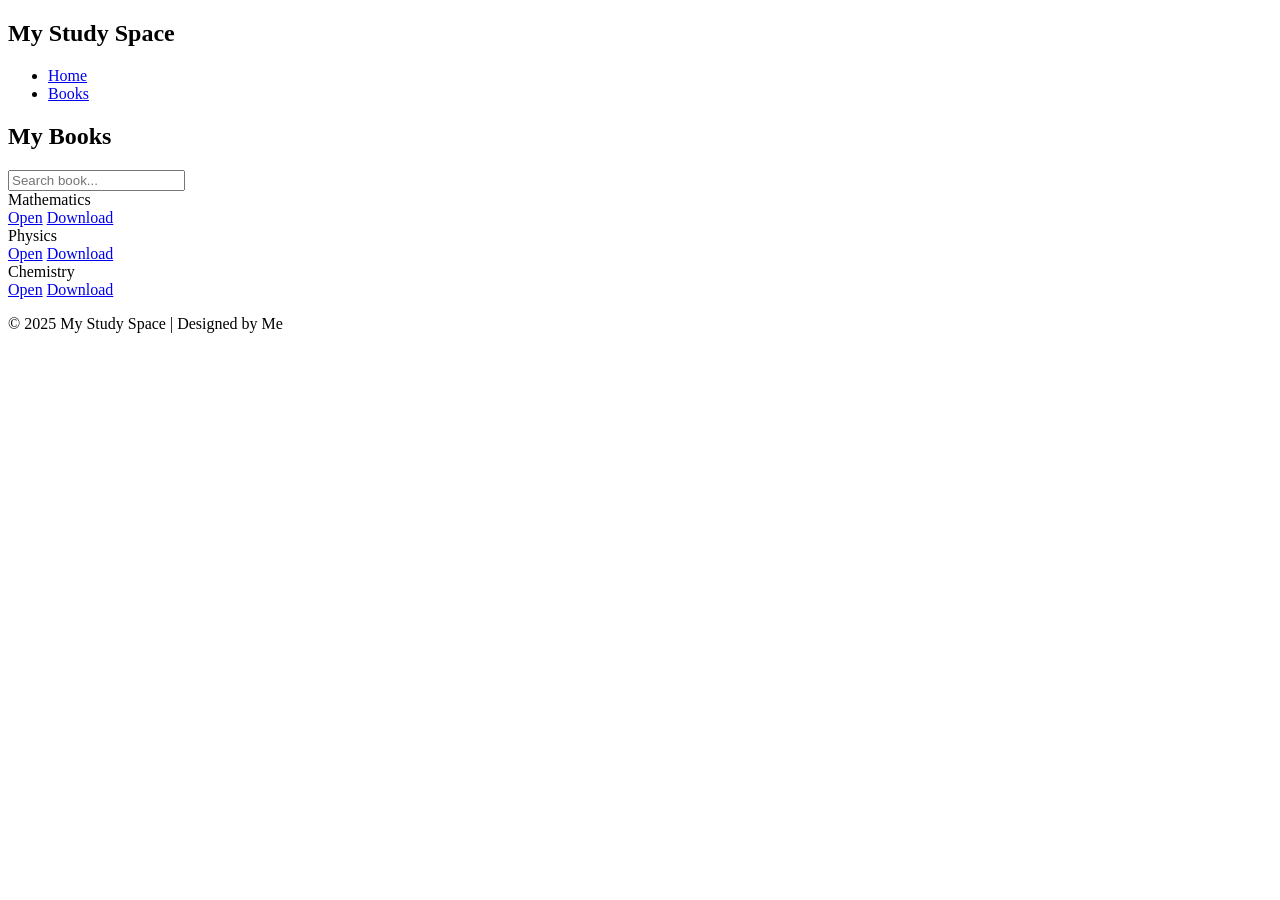
==== books.html @ bc97f49c "Add files via upload" ====
<!DOCTYPE html>
<html lang="en">
<head>
  <meta charset="UTF-8">
  <meta name="viewport" content="width=device-width, initial-scale=1.0">
  <title>My Books</title>
  <link rel="stylesheet" href="style.css">
</head>
<body>
  <nav class="navbar">
    <h1>My Study Space</h1>
    <ul>
      <li><a href="index.html">Home</a></li>
      <li><a href="books.html" class="active">Books</a></li>
    </ul>
  </nav>

  <section class="books-section">
    <h2>My Books</h2>
    <div class="search-bar">
      <input type="text" id="searchInput" placeholder="Search book...">
    </div>
    <div id="bookList" class="book-list">
      <!-- Books will be loaded here by JavaScript -->
    </div>
  </section>

  <footer>
    <p>© 2025 My Study Space | Designed by Me</p>
  </footer>

  <script src="script.js"></script>
</body>
</html>
---- style.css ----
<CSS content from previous message>
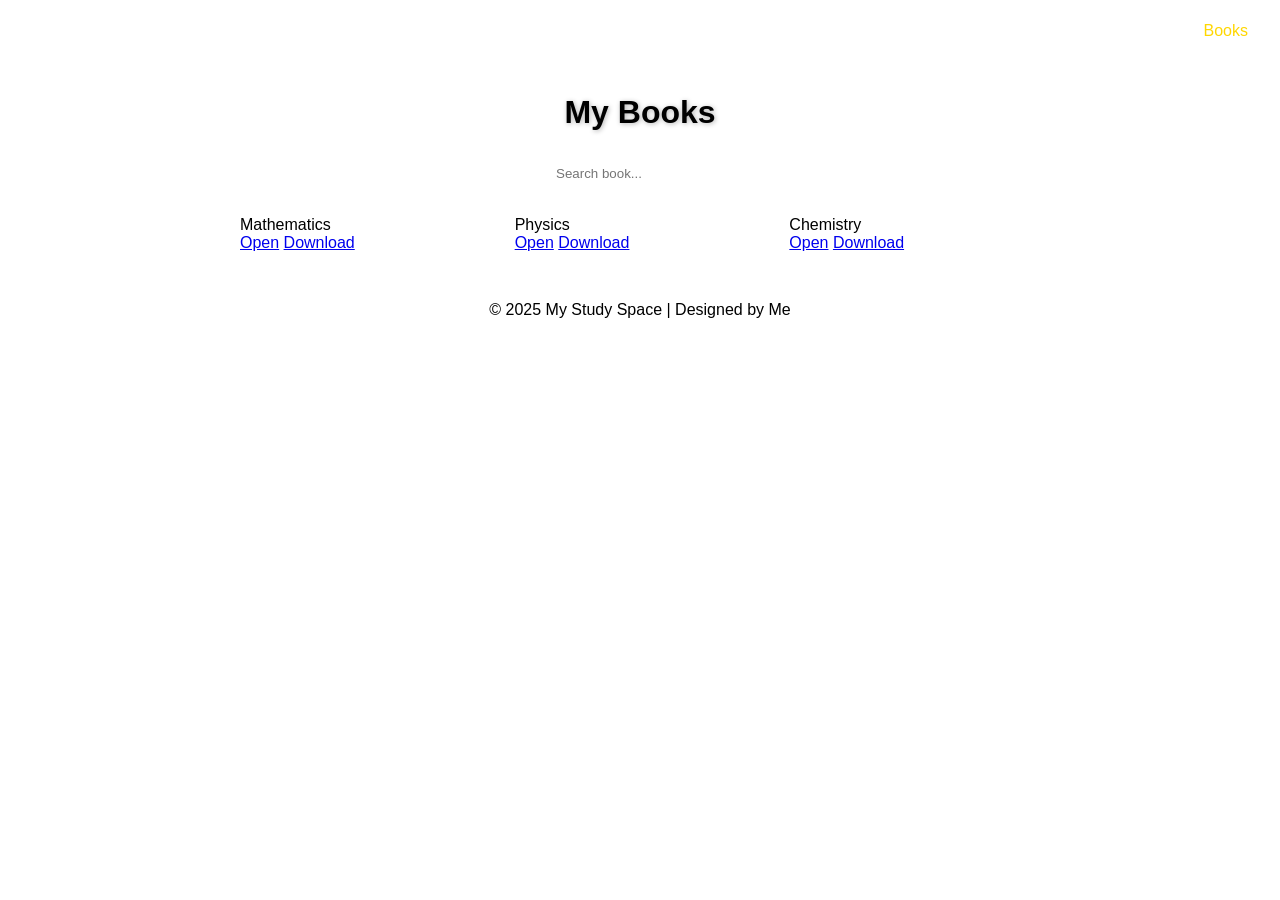
==== commit 37554ba3: "Update books.html" ====
--- a/books.html
+++ b/books.html
@@ -5,6 +5,188 @@
   <meta name="viewport" content="width=device-width, initial-scale=1.0">
   <title>My Books</title>
   <link rel="stylesheet" href="style.css">
+
+  <style>
+    /* ===== RESET & BASICS ===== */
+    * {
+      margin: 0;
+      padding: 0;
+      box-sizing: border-box;
+      font-family: "Segoe UI", sans-serif;
+    }
+
+    html {
+      scroll-behavior: smooth;
+    }
+
+    body.books-body {
+      background: linear-gradient(135deg, #4a5faa, #aa436c, #ff9a9e, #fad0c4);
+      background-size: 300% 300%;
+      animation: gradientShift 10s ease infinite;
+      color: #fff;
+      min-height: 100vh;
+      display: flex;
+      flex-direction: column;
+    }
+
+    @keyframes gradientShift {
+      0% { background-position: 0% 50%; }
+      50% { background-position: 100% 50%; }
+      100% { background-position: 0% 50%; }
+    }
+
+    /* ===== NAVBAR ===== */
+    .navbar {
+      background: rgba(255, 255, 255, 0.1);
+      display: flex;
+      justify-content: space-between;
+      align-items: center;
+      padding: 1rem 2rem;
+      flex-wrap: wrap;
+      backdrop-filter: blur(12px);
+      border-bottom: 1px solid rgba(255, 255, 255, 0.2);
+    }
+
+    .navbar h1 {
+      font-size: 1.6rem;
+      font-weight: 700;
+      color: #fff;
+    }
+
+    .navbar ul {
+      display: flex;
+      list-style: none;
+    }
+
+    .navbar ul li a {
+      color: #fff;
+      text-decoration: none;
+      margin-left: 20px;
+      font-weight: 500;
+      transition: 0.3s;
+    }
+
+    .navbar ul li a:hover,
+    .navbar ul li a.active {
+      color: #ffd700;
+    }
+
+    /* ===== BOOKS SECTION ===== */
+    .books-section {
+      flex: 1;
+      padding: 2rem;
+      display: flex;
+      flex-direction: column;
+      align-items: center;
+    }
+
+    .books-section h2 {
+      font-size: 2rem;
+      margin-bottom: 1.5rem;
+      text-shadow: 1px 1px 5px rgba(0, 0, 0, 0.3);
+    }
+
+    .search-bar {
+      margin-bottom: 1.5rem;
+      display: flex;
+      gap: 0.5rem;
+      flex-wrap: wrap;
+      justify-content: center;
+    }
+
+    .search-bar input {
+      padding: 0.7rem 1rem;
+      border-radius: 25px;
+      border: none;
+      outline: none;
+      width: 250px;
+      max-width: 80%;
+      background: rgba(255, 255, 255, 0.9);
+      color: #333;
+    }
+
+    .search-bar button {
+      background: #ffd700;
+      border: none;
+      border-radius: 25px;
+      padding: 0.7rem 1.2rem;
+      cursor: pointer;
+      font-weight: 600;
+      color: #333;
+      transition: 0.3s ease;
+    }
+
+    .search-bar button:hover {
+      background: #fff;
+      transform: scale(1.05);
+    }
+
+    .book-list {
+      width: 100%;
+      max-width: 800px;
+      display: grid;
+      grid-template-columns: repeat(auto-fit, minmax(250px, 1fr));
+      gap: 1.5rem;
+    }
+
+    .book-card {
+      background: rgba(255, 255, 255, 0.1);
+      padding: 1.5rem;
+      border-radius: 20px;
+      box-shadow: 0 6px 25px rgba(0, 0, 0, 0.2);
+      text-align: center;
+      backdrop-filter: blur(8px);
+      transition: transform 0.3s ease, background 0.3s ease;
+    }
+
+    .book-card:hover {
+      transform: scale(1.05);
+      background: rgba(255, 255, 255, 0.2);
+    }
+
+    .book-card h3 {
+      margin-bottom: 0.8rem;
+      color: #fff;
+    }
+
+    .book-card .btn {
+      display: inline-block;
+      margin-top: 0.5rem;
+      background: #ffd700;
+      color: #333;
+      padding: 0.5rem 1rem;
+      border-radius: 25px;
+      text-decoration: none;
+      font-weight: 600;
+      transition: 0.3s ease;
+    }
+
+    .book-card .btn:hover {
+      background: #fff;
+      transform: scale(1.05);
+    }
+
+    footer {
+      text-align: center;
+      padding: 1rem 0;
+      background: rgba(255, 255, 255, 0.1);
+      border-top: 1px solid rgba(255, 255, 255, 0.2);
+      backdrop-filter: blur(10px);
+    }
+
+    @media (max-width: 768px) {
+      .navbar {
+        flex-direction: column;
+        text-align: center;
+      }
+      .navbar ul {
+        margin-top: 10px;
+        flex-wrap: wrap;
+        justify-content: center;
+      }
+    }
+  </style>
+  
 </head>
 <body>
   <nav class="navbar">
